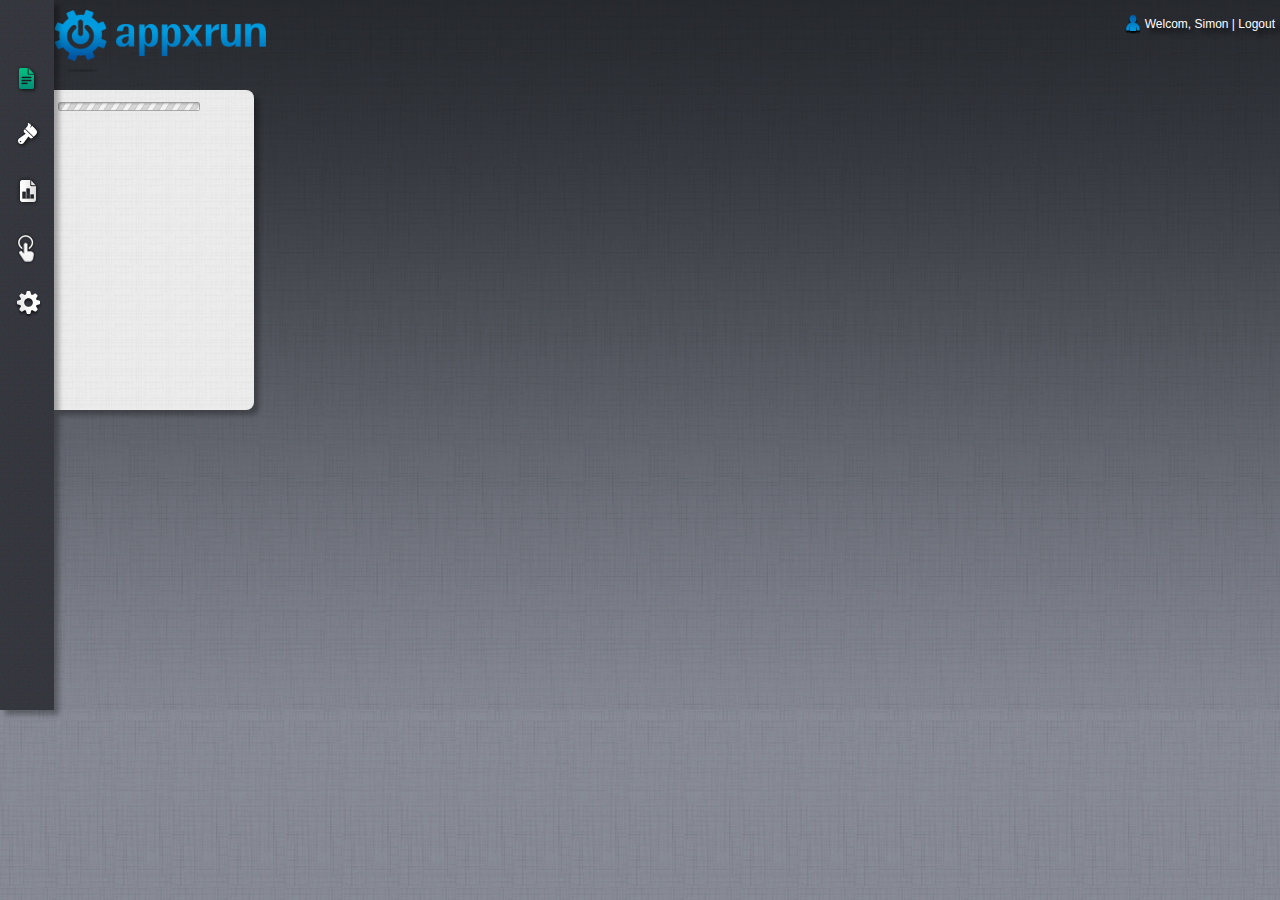
==== admin.html @ 379df148 "initial" ====
<!DOCTYPE html PUBLIC "-//W3C//DTD XHTML 1.0 Transitional//EN" "http://www.w3.org/TR/xhtml1/DTD/xhtml1-transitional.dtd">
<html xmlns="http://www.w3.org/1999/xhtml">
<head>
<meta http-equiv="Content-Type" content="text/html; charset=UTF-8" />
<title>Untitled Document</title>
<link rel="stylesheet" href="styles/jquery.fancybox.css" type="text/css" media="screen" />
<link rel="stylesheet" href="styles/admin.css" type="text/css" />
<!--
<script type="text/javascript" src="http://code.jquery.com/jquery-1.7.2.min.js"></script>
 <script type="text/javascript" src="http://ajax.microsoft.com/ajax/jquery.validate/1.7/jquery.validate.min.js"></script>
<script src="http://code.jquery.com/ui/1.9.1/jquery-ui.js"></script> -->

<script type="text/javascript" src="js/jquery-1.7.2.min.js"></script>
 <script type="text/javascript" src="js/jquery.validate.min.js"></script>
<script src="js/jquery-ui.js"></script>

<script type="text/javascript" src="js/jquery.fancybox.pack.js"></script>


<script>
   
  function init()
  {
	  
	  
	   $('#btn1').click(); // init
  }
  
    function retrieveEdit(container, func, id)
   {
        var html = '<div class="pop-header">Edit Data </div>';
           
	   $.post(
	   "retrieve.php",
	   { "func": func, "id":id },
 		function(data) {
			
			//$(container).html('');
			//$('.loading').remove();
			
   			$(container).html(html+data[0]);
 		}, 
 			"json"
		);   
   }
   
   
   //var uniqueIDs = [1, 2, 3, 4];
/*var $deferreds = [];            
    

    $deferreds.push(
      $.ajax({
        url: "/echo/json/",
        data: { json: JSON.stringify({ uniqueId: elem }) },
        type: "POST"
       }).done(function (data) {
         // document.write(data.uniqueId);
       })
     );


$.when.apply($, $deferreds).done(function () {
    $.each(arguments, function () {
       document.write(this[0].uniqueId);
    });
});
  */ 
   
    
   function retrieveData(container, func, val)
   {
	   $(container).prepend('<div class="loading"><img src="images/Loading-bar.gif" width="150px" /></div>');
	   
	   
	   $.getJSON('retrieve.php', 
	           { "func": func, "val":val }, 
			   function(data) {
               //alert (data.content); 
			   $('.loading').hide();
			   $(container).html(data.content);
        });
    
	
	}  

 
  
  function fancyConfirm(msg,callback) {
    var ret;
	 var html = '<div class="pop-header">DELETE</div>';
	     html += '<div style=\"margin:1px;width:240px; height:auto\"><h1>'+msg+'</h1><div style=\"text-align:right;margin-top:10px;\"><input id=\"fancyConfirm_cancel\"class=\"btnGrey\" type=\"button\" value=\"Cancel\"><input id=\"fancyConfirm_ok\" class=\"btnBlue\" type=\"button\" value=\"Ok\"></div></div>';
		 
    jQuery.fancybox({
        modal : false,
        content : html,
		showCloseButton:'show',
        beforeShow : function() {
            jQuery("#fancyConfirm_cancel").click(function() {
				//alert('close');
                ret = false; 
                jQuery.fancybox.close();
            })
            jQuery("#fancyConfirm_ok").click(function() {
                ret = true; 
				alert('delete success..');
                jQuery.fancybox.close();
            })
        },
        onClosed : function() {
            callback.call(this,ret);
        }
     });
	}
	

	$(".edit").fancybox({
		
		//var currentId = $(this).attr('id');
		beforeShow: function(){
		//alert("complete!");
		    retrieveEdit('#data', "edit")
		},
		'autoDimensions' :true,
		'minwidth' : '400',
		'transitionIn'	:	'elastic',
			'transitionOut'	:	'elastic',
			'speedIn'		:	600, 
			'speedOut'		:	200, 
			'overlayShow'	:	false
			
	});
	
	
	
    $(document).ready(function() {
     
	 $('#select-box').live('change', function(){
			  window.location.href = $(this).val();
			
		});
		
		
	 
	   $('#saveMenu').live('click', function(){
		   
		  // var sorted = $( "#sections" ).sortable( "serialize", { key: "sort" } );
		   var sortedIDs = $( "#sections" ).sortable( "toArray" );
		   retrieveData('.content', 'saveSort', sortedIDs);
		   //alert(sortedIDs);
	   });
    
		$('.side-menu-list').live('click',function() {
			 $(".side-menu-list-selected").each(function(index, element) {
                 $(this).removeClass("side-menu-list-selected");
             });
			  
			  $(this).addClass("side-menu-list-selected");
					
		     var currentId = $(this).attr('identity');
			
		     retrieveData(".content", 'content', currentId);
	    });
		
		$('.content-nav-list').live('click',function(){
			
			$(".content-nav-list-selected").each(function(index, element) {
                 $(this).removeClass("content-nav-list-selected");
             });
			  
			  $(this).addClass("content-nav-list-selected");
					
		     var currentId = $(this).attr('identity');
			 
			 retrieveData('#content-table', 'subContent', currentId);
		});
      
	  
	  $('#btn1, #btn2, #btn3, #btn4, #btn5').click(function() {
        
		$(".main-button-selected").each(function(index, element) {
            $(this).removeClass("main-button-selected");
        });
		
		
		$(this).addClass("main-button-selected");
		
		var currentId = $(this).attr('id');
		
		$(".sidebar2").each(function(index, element) {
		     
			 var val = parseInt($(this).css("left"),5);
			 //alert(val);
			 var l;
			 if(val == '0')
			 {
				  l = -$(this).outerWidth();
			 }
			 else
			 {
				 
				l = 0; 
			 }
			 $(this).animate({
			  left:l
            });
			
			 
			$(this).empty();
			
			 $(this).animate({
			  left:0
            });
			retrieveData(this, 'subMenu', currentId);
        });
		
      });
	  
	  init();
	  
    });
</script>


</head>

<body>
<div class="dimBackground" style="display:none"></div>


<div style="display:none">
<div id="data">
     <!--Lorem ipsum dolor sit amet, consectetur adipiscing elit.-->
</div>
</div>


<div class="container">
  <div class="sidebar1">
    <ul class="nav">
      <li><a id="btn1" class="myButtonLink1"></a></li>
      <li><a id="btn2" class="myButtonLink2"></a></li>
      <li><a id="btn3" class="myButtonLink3"></a></li>
      <li><a id="btn4" class="myButtonLink4"></a></li>
      <li><a id="btn5"  class="myButtonLink5"></a></li>
    </ul> 
    <p>&nbsp;</p>
    <!-- end .sidebar1 --></div>
  <div id="topContainer">
  <div id="logo-nav-top" align="left" >
  <img src="images/logo.png" >

  </div>
  <div id="user-nav-top" align="right">
     <img src="images/little-blu.png"  /> Welcom, Simon | Logout     
  </div>
  </div>
 
    <div id="sidebarWarpper">
    <div class="sidebar2">
    
    <!-- end .sidebar2 -->
    </div>
  </div>
  <div id="contentWrapper">
    <div class="content">
       
       
       </div>
       <!-- end .content -->
    </div>
    <div class="clearfloat"></div>
  </div>
<!-- end .container -->
</div>
</body>
</html>
---- styles/admin.css ----
@charset "UTF-8";
/* CSS Document */

<!--
body {
	font: 100%/1.4 Helvetica, sans-serif;
	background-color: #000000;
	margin: 0;
	padding: 0;
	color: #000;
	font-size:12px;
	background-image:url(../images/main-bg.png);
}

/* ~~ Element/tag selectors ~~ */
ul, ol, dl { /* Due to variations between browsers, it's best practices to zero padding and margin on lists. For consistency, you can either specify the amounts you want here, or on the list items (LI, DT, DD) they contain. Remember that what you do here will cascade to the .nav list unless you write a more specific selector. */
	padding: 0px;
	margin: 0;
}

.nav{
	margin-top:50px;	
	list-style-type:none;
	
}
.nav li{
	padding:12px;
   	
}


#user-nav-top{
	
  color:#ffffff;
  text-shadow:5px 5px 5px rgba(0,0,0,0.7);
  
  	margin:auto; padding:5px; 
	
	width:20%; float:right; height:70px;
	margin-top:10px;
}

#topContainer{
 /*margin:10px	*/
	
}

#user-nav-top img{
	vertical-align:middle;
	
}

#logo-nav-top
{

 width:70%; float:left; height:80px;
 margin-top:10px;
 
}

#side-title {
 font-size:20px;
 font-weight:normal;
 color:#4c4f56;
 padding:0;
 margin:0;
 margin-left:10px;

}

#side-instruction
{
	color:#2c2f35;
	margin-left:10px;
	
}

#side-more{
  margin-bottom:5px;	
	
}

#side-more a:link, #side-more a:visited{

  color:#999da9;	
  text-decoration:none;
	margin-left:10px;
}
#side-more a:hover{
	margin-left:10px;
  text-decoration:underline;	
}

.side-menu-list{
list-style-type:none; 
height:50px;
/*background-image:url(img/side-hover-bg.png); */
vertical-align:middle; 
line-height: 50px;
border-bottom:1px solid #CCC;
font-size:14px;
font-weight:bold;
padding-left:10px;

}
.side-menu-list img{
-moz-border-radius: 0px 8px 8px 0px;
     border-radius: 0px 8px 8px 0px;
}

.side-menu-list:hover{
  background-image:url(../images/side-hover-bg.png);
	 color:#fff;
	 cursor:pointer;
	 	
	
}

.side-menu-list-selected{
  	background-image:url(../images/side-selected-bg.png);
	 color:#fff;
	 cursor:pointer;
	 
}



.side-menu-list a:link, .side-menu-list a:visited{
   color:#333333;
   text-decoration:none;
	
}

.side-menu-list a:hover{
   color:#fff;
   text-decoration:none;
	
}




.side-menu-list img{

vertical-align:middle; margin-right:5px;
padding-right:20px;
padding-left:10px;
}

h1, h2, h3, h4, h5, h6, p {
	margin-top: 0;	 /* removing the top margin gets around an issue where margins can escape from their containing div. The remaining bottom margin will hold it away from any elements that follow. */
	padding-right: 15px;
	padding-left: 15px; /* adding the padding to the sides of the elements within the divs, instead of the divs themselves, gets rid of any box model math. A nested div with side padding can also be used as an alternate method. */
}
a img { /* this selector removes the default blue border displayed in some browsers around an image when it is surrounded by a link */
	border: none;
}

a {
 cursor:pointer;	
	
}

/* ~~ this fixed width container surrounds all other divs~~ */
.container {
	width: 100%;
	 background-image:url(../images/admin-bg.png);
	 background-repeat:repeat-x;
	/*min-height:700px;*/
	/*margin: 0 auto; /* the auto value on the sides, coupled with the width, centers the layout */
	/*overflow: hidden; /* this declaration makes the .container understand where the floated columns within ends and contain them */
}
.sidebar1 {
	float: left;
	width: 54px;
	height:700px;
	background-image:url(../images/icon-bg.png);
	padding-bottom: 10px;
	 -moz-box-shadow:5px 5px 5px rgba(0,0,0,0.3);
	-webkit-box-shadow:5px 5px 5px rgba(0,0,0,0.3);
	box-shadow:5px 5px 5px rgba(0,0,0,0.3);
	z-index: 4 ! important;
	position: relative;

}
.content {
    
	padding: 10px 0;
	width: 600px;
	float: left;
	position:relative;
	min-height:300px;
}

#sidebarWarpper{
padding-right:10px;  padding-bottom:10px; overflow:hidden; float:left;z-index:1;	
width: 230px;
}

.sidebar2 {
	
	float: left;
	height:100%;
	width: 200px;
	background-image:url(../images/icon2-bg.png);
    -moz-box-shadow:5px 5px 5px rgba(0,0,0,0.3);
	-webkit-box-shadow:5px 5px 5px rgba(0,0,0,0.3);
	box-shadow:5px 5px 5px rgba(0,0,0,0.3);
	padding: 10px 0;
	/*left: -5px;*/ 
	position: relative; 
	z-index: 0;
	-moz-border-radius: 0px 8px 8px 0px;
     border-radius: 0px 8px 8px 0px;
	 
	 padding-left:0px;
	 min-height:300px;
	  left:-200px
}


/* ~~ miscellaneous float/clear classes ~~ */
.fltrt {  /* this class can be used to float an element right in your page. The floated element must precede the element it should be next to on the page. */
	float: right;
	margin-left: 8px;
}
.fltlft { /* this class can be used to float an element left in your page. The floated element must precede the element it should be next to on the page. */
	float: left;
	margin-right: 8px;
}
.clearfloat { /* this class can be placed on a <br /> or empty div as the final element following the last floated div (within the #container) if the overflow:hidden on the .container is removed */
	clear:both;
	height:0;
	font-size: 1px;
	line-height: 0px;
}

.float-left{	
	float:left;
}
.float-right{	
	float:right;
}
-->
#contentWrapper{
	
padding-right:10px;  padding-bottom:10px;  float:left;z-index:1;	
	
}

.content
{
   color:#fff;
   text-shadow: 2px 2px 2px rgba(0, 0, 0, 0.9);
	
}

.content h1{
	font-size:20px;
	font-weight:normal;
	margin:0;
	padding:0;
	
}
#content-nav{
   background-image:url(../images/content-nav-bg.png);
   height:34px;	
	-moz-border-radius: 8px 8px 8px 8px;
     border-radius: 8px 8px 8px 8px;
	border-top:#757679 solid 1px;
	border-left: #3f4045 solid 1px;
	border-right:#3f4045 solid 1px;
	padding-left:10px;
	padding-right:10px;
	margin-bottom:10px;
   	
}

.content-nav-list{
 display:inline;
 line-height:34px;
 /*padding-left: 20px;
 padding-right:20px*/
 padding:10px;
 padding-left:20px;
 padding-right:20px;
  color:#FFF;
}

.content-nav-list:hover, .content-nav-list-selected{
   /*background-color:#F00 !important;	*/
   background-image:url(../images/content-nav-selected.png);
   background-repeat:no-repeat;
   background-position:center;
   cursor:pointer;
      color:#CCC;
}

#content-nav a:link, #content-nav a:visited{
 color:#FFF;
 text-decoration:none;	
	
}

#content-nav a:hover{
   color:#CCC;	
}

#content-desc{
  
  margin:10px;	
  margin-left:0px;
}

.myButtonLink1 {
	display: block;
	width: 30px;
	height: 33px;
	background: url('../images/icon1-group.png');
	background-position:bottom;
	text-indent: -99999px;
}

.myButtonLink2 {
	display: block;
	width: 30px;
	height: 33px;
	background: url('../images/icon2-group.png');
	background-position:bottom;
	text-indent: -99999px;
}

.myButtonLink3 {
	display: block;
	width: 30px;
	height: 33px;
	background: url('../images/icon3-group.png');
	background-position:bottom;
	text-indent: -99999px;
}
.myButtonLink4 {
	display: block;
	width: 30px;
	height: 33px;
	background: url('../images/icon4-group.png');
	background-position:bottom;
	text-indent: -99999px;
}

.myButtonLink5 {
	display: block;
	width: 30px;
	height: 33px;
	background: url('../images/icon5-group.png');
	background-position:bottom;
	text-indent: -99999px;
}


.myButtonLink1:hover, .myButtonLink2:hover, .myButtonLink3:hover , .myButtonLink4:hover, .myButtonLink5:hover{
	background-position: 0 0;
}

.main-button-selected
{
	background-position: 0 0; 
	
}

a.tip2 {
  position: relative;
  text-decoration: none;
}
a.tip2 span {display: none;}
a.tip2:hover span {
  display: block;
  position: absolute; 
  padding: .5em;
  content: attr(title);
  min-width : 145px;
  max-width:200px;
  text-align: center;
  width: auto;
  height: auto;
 /* white-space: nowrap;*/
  top: -32px;
  left:63px;
  background: rgba(0,0,0,.8);
  -moz-border-radius:10px;
  -webkit-border-radius:10px;
  border-radius:10px;    
  color: #fff;
  font-size: .86em;
}
a.tip2:hover span:left {
  position: absolute;
  display: block;
  max-width:150px;
  content: "";  
  border-color: rgba(0,0,0,.8) transparent transparent transparent;
  border-style: solid;
  border-width: 10px;
  height:0;
  width:0;
  position:absolute;
  bottom: -16px;
  left:1em; 
}

select {
    padding:6px;
    margin: 0;
    -webkit-border-radius:4px;
    -moz-border-radius:4px;
    border-radius:4px;
	background: url('../images/select-box-bg.png') repeat-x 0 0; 
	background-color:#1d2027;
    color:#fff;
    border:none;
    outline:none;
    display: inline-block;
    -webkit-appearance:none;
    -moz-appearance:none;
    appearance:none;
    cursor:pointer;
	height:27px;
	width:200px;
	font-size:12px;
	
}

.loading{
  
    /*display: block;
    width: 30px;
    margin: auto;
	padding-top: 50%;*/
}

.dimBackground{

background: rgba(0,0,0,.5) no-repeat ;
background-image:url(../images/Loading-bar.gif);
background-repeat:no-repeat;
background-position:top left; 
width:100%;
height:100%;
position:fixed;
left:0;
top:0;
z-index:999;	
	
}


.row{
	border-right:2px solid #34353a;
	border-bottom:2px solid #34353a;
	
}

.firstrow{
	/*border-top:2px solid #34353a;*/
	/*border-right:2px solid #34353a;*/
	border-bottom:2px solid #34353a;
	
}



.firstColumn
{
	border-left:2px solid #34353a;
	
}

.listWrapper{
	
	background: #fefefe;
	background: url([data-uri]);
	background: -moz-linear-gradient(top,  #fefefe 0%, #dedede 100%);
	background: -webkit-gradient(linear, left top, left bottom, color-stop(0%,#fefefe), color-stop(100%,#dedede));
	background: -webkit-linear-gradient(top,  #fefefe 0%,#dedede 100%);
	background: -o-linear-gradient(top,  #fefefe 0%,#dedede 100%);
	background: -ms-linear-gradient(top,  #fefefe 0%,#dedede 100%);
	background: linear-gradient(to bottom,  #fefefe 0%,#dedede 100%);
	filter: progid:DXImageTransform.Microsoft.gradient( startColorstr='#fefefe', endColorstr='#dedede',GradientType=0 );
	
	/*width:600px;
	background: -moz-linear-gradient(center top , #FFFFFF 0px, #DDDDDD 100%) repeat scroll 0 0 transparent;*/
	/*height:50px;
	background-image:url(../images/login-bg.png);*/
	padding:5px;
	/*padding-top:20px;
	
	padding-bottom:20px;*/
	margin:10px;
	-moz-border-radius: 8px;
     border-radius: 8px;
	
	-moz-box-shadow:5px 5px 5px rgba(0,0,0,0.3);
	-webkit-box-shadow:5px 5px 5px rgba(0,0,0,0.3);
	box-shadow:5px 5px 5px rgba(0,0,0,0.3);
	vertical-align: middle;
	color:#333;
	text-shadow:none;
	list-style-position:inside;
    /*list-style-image:url('img/Earth-icon.png');*/
	list-style: none;
	cursor:move;
	padding-left:20px;
}

.listWrapper img{
   padding:10px;
   width:60px;
   vertical-align:middle
   
}


.listWrapper:hover{
	
    /* background-image:url(../images/side-hover-bg.png);*/
	/*background: #ebebeb;

background: url([data-uri]);
background: -moz-linear-gradient(top,  #ebebeb 0%, #c1c1c1 100%);
background: -webkit-gradient(linear, left top, left bottom, color-stop(0%,#ebebeb), color-stop(100%,#c1c1c1));
background: -webkit-linear-gradient(top,  #ebebeb 0%,#c1c1c1 100%);
background: -o-linear-gradient(top,  #ebebeb 0%,#c1c1c1 100%);
background: -ms-linear-gradient(top,  #ebebeb 0%,#c1c1c1 100%);
background: linear-gradient(to bottom,  #ebebeb 0%,#c1c1c1 100%);
filter: progid:DXImageTransform.Microsoft.gradient( startColorstr='#ebebeb', endColorstr='#c1c1c1',GradientType=0 );
*/

	 color:#fff;
	 background-image:url(../images/drang-handler);
	 background-color:#c2c2c2;
	 background-repeat:no-repeat;
	 
	 
}

.btnGrey{
	background: #b3b6bf;
	background: url(data:image/svg+xml;			base64,PD94bWwgdmVyc2lvbj0iMS4wIiA/[base64]);
background: -moz-linear-gradient(top,  #b3b6bf 0%, #999da9 100%);
background: -webkit-gradient(linear, left top, left bottom, color-stop(0%,#b3b6bf), color-stop(100%,#999da9));
background: -webkit-linear-gradient(top,  #b3b6bf 0%,#999da9 100%);
background: -o-linear-gradient(top,  #b3b6bf 0%,#999da9 100%);
background: -ms-linear-gradient(top,  #b3b6bf 0%,#999da9 100%);
background: linear-gradient(to bottom,  #b3b6bf 0%,#999da9 100%);
filter: progid:DXImageTransform.Microsoft.gradient( startColorstr='#b3b6bf', endColorstr='#999da9',GradientType=0 );
	
		-moz-border-radius: 3px;
     border-radius: 3px;
	 /*box-shadow:0 1px 0 #EEEEEE inset, 0 1px 0 #FFFFFF;*/
	 color:#FFF;
	 cursor:pointer;
	 margin:5px;
	height:26px;
	width:100px;
	
	border:1px solid #999da9;
}

.btnBlue{
background: #009ade;

background: url([data-uri]);

background: -moz-linear-gradient(top,  #009ade 0%, #0177c0 100%);

background: -webkit-gradient(linear, left top, left bottom, color-stop(0%,#009ade), color-stop(100%,#0177c0));

background: -webkit-linear-gradient(top,  #009ade 0%,#0177c0 100%);

background: -o-linear-gradient(top,  #009ade 0%,#0177c0 100%);

background: -ms-linear-gradient(top,  #009ade 0%,#0177c0 100%);

background: linear-gradient(to bottom,  #009ade 0%,#0177c0 100%);

filter: progid:DXImageTransform.Microsoft.gradient( startColorstr='#009ade', endColorstr='#0177c0',GradientType=0 );

		-moz-border-radius: 3px;
     border-radius: 3px;
	 /*box-shadow:0 1px 0 #EEEEEE inset, 0 1px 0 #FFFFFF;*/
	 color:#FFF;
	 cursor:pointer;
	 margin:5px;
	height:26px;
	width:100px;
	
	border:0px solid #999da9;
	
}

.edit img, .delete img{
  	
	 margin:5px;
}


#input-left{
   width:60%;
   float:left;	
	
}
#input-right{
	
   width : 40%;
   float:left;	
}

.input-label{
   margin:5px;	
   width : 50px;
   display: block;	
   float:left;
}

.input-field{
  float:left;	
   margin:5px;	
   width : 250px;
}

#sortable-container{
  float: left; 
 
  width: 100%;
  -moz-border-radius: 8px 8px 8px 8px;
     border-radius: 8px 8px 8px 8px;
}

.spacer
{
    border-top:solid 1px #dddddd;
    border-bottom:solid 1px #f9f9f9;
	width:100%;
	margin-top:5px;
	margin-bottom:5px;
   	
}

#input-container{
	
   -moz-box-shadow:5px 5px 5px rgba(0,0,0,0.3);
	-webkit-box-shadow:5px 5px 5px rgba(0,0,0,0.3);
	box-shadow:5px 5px 5px rgba(0,0,0,0.3);
  
	background-color:#FFF;
	-moz-border-radius: 8px 8px 8px 8px;
     border-radius: 8px 8px 8px 8px;
	 color:#000;
	 text-shadow:none;
	 padding:5px;
}

/* Targetting Webkit browsers only. FF will show the dropdown arrow with so much padding. */
@media screen and (-webkit-min-device-pixel-ratio:0) {
    select {padding-right:18px}
	
}

.selects  {position:relative}
.selects:after {
	background: url('../images/select-box-arrow.png') repeat-x 0 0; 
   
}
.selects:before {
    content:'';
	padding:0;
    right:6px;
    width:20px; height:25px;
    background: url("../images/select-box-arrow2.png") no-repeat scroll 0 0 transparent;
    position:absolute;
    pointer-events:none;
    display:block;
	top:-5px;
}​
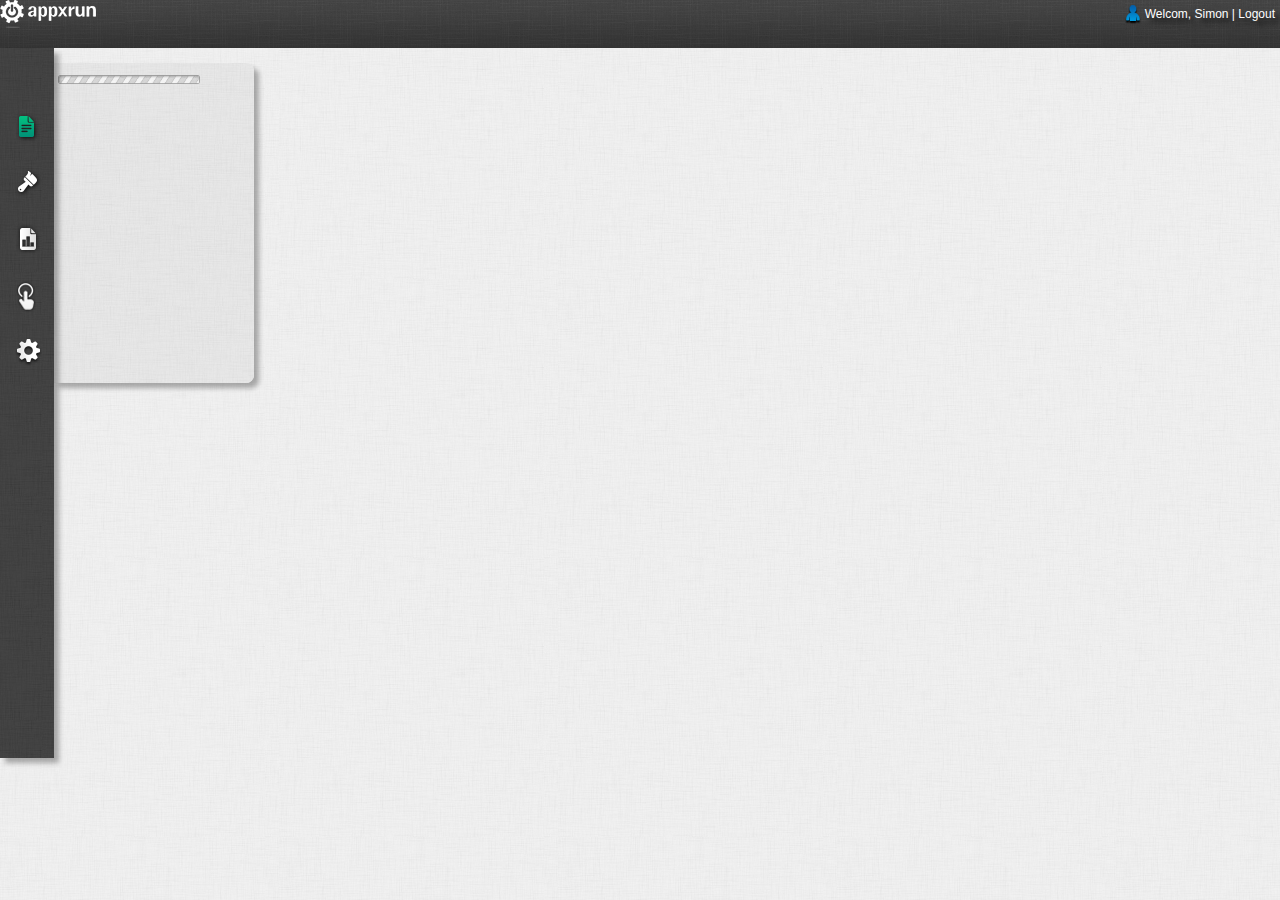
==== commit dbc1ed78: "Update new theme" ====
--- a/admin.html
+++ b/admin.html
@@ -236,6 +236,17 @@
 
 
 <div class="container">
+<div id="topContainer">
+  <div id="logo-nav-top" align="left" >
+  <img src="images/logo.png" >
+
+  </div>
+  <div id="user-nav-top" align="right">
+     <img src="images/little-blu.png"  /> Welcom, Simon | Logout     
+  </div>
+  </div>
+  
+  <!--<div class="clearfloat"> </div> -->
   <div class="sidebar1">
     <ul class="nav">
       <li><a id="btn1" class="myButtonLink1"></a></li>
@@ -246,15 +257,8 @@
     </ul> 
     <p>&nbsp;</p>
     <!-- end .sidebar1 --></div>
-  <div id="topContainer">
-  <div id="logo-nav-top" align="left" >
-  <img src="images/logo.png" >
-
-  </div>
-  <div id="user-nav-top" align="right">
-     <img src="images/little-blu.png"  /> Welcom, Simon | Logout     
-  </div>
-  </div>
+  
+  
  
     <div id="sidebarWarpper">
     <div class="sidebar2">
--- a/styles/admin.css
+++ b/styles/admin.css
@@ -7,9 +7,9 @@
 	background-color: #000000;
 	margin: 0;
 	padding: 0;
-	color: #000;
+	 color: #5f5f5f;
 	font-size:12px;
-	background-image:url(../images/main-bg.png);
+	background-image:url(../images/admin-bg.png);
 }
 
 /* ~~ Element/tag selectors ~~ */
@@ -36,13 +36,13 @@
   
   	margin:auto; padding:5px; 
 	
-	width:20%; float:right; height:70px;
-	margin-top:10px;
+	width:20%; float:right; height:48px;
+
 }
 
 #topContainer{
  /*margin:10px	*/
-	
+ background-image:url(../images/top-nav-bg.jpg);height:48px;
 }
 
 #user-nav-top img{
@@ -53,8 +53,8 @@
 #logo-nav-top
 {
 
- width:70%; float:left; height:80px;
- margin-top:10px;
+ width:70%; float:left; height:48px;
+
  
 }
 
@@ -92,6 +92,15 @@
 }
 
 .side-menu-list{
+background: #fafafa;
+background: -moz-linear-gradient(top,  #fafafa 0%, #eeeeee 100%);
+background: -webkit-gradient(linear, left top, left bottom, color-stop(0%,#fafafa), color-stop(100%,#eeeeee));
+background: -webkit-linear-gradient(top,  #fafafa 0%,#eeeeee 100%);
+background: -o-linear-gradient(top,  #fafafa 0%,#eeeeee 100%);
+background: -ms-linear-gradient(top,  #fafafa 0%,#eeeeee 100%);
+background: linear-gradient(top,  #fafafa 0%,#eeeeee 100%);
+filter: progid:DXImageTransform.Microsoft.gradient( startColorstr='#fafafa', endColorstr='#eeeeee',GradientType=0);
+	
 list-style-type:none; 
 height:50px;
 /*background-image:url(img/side-hover-bg.png); */
@@ -109,18 +118,27 @@
 }
 
 .side-menu-list:hover{
-  background-image:url(../images/side-hover-bg.png);
-	 color:#fff;
-	 cursor:pointer;
-	 	
-	
-}
-
-.side-menu-list-selected{
-  	background-image:url(../images/side-selected-bg.png);
-	 color:#fff;
+  background: #fbfbfb;
+background: -moz-linear-gradient(top,  #fbfbfb 0%, #e8e8e8 100%);
+background: -webkit-gradient(linear, left top, left bottom, color-stop(0%,#fbfbfb), color-stop(100%,#e8e8e8));
+background: -webkit-linear-gradient(top,  #fbfbfb 0%,#e8e8e8 100%);
+background: -o-linear-gradient(top,  #fbfbfb 0%,#e8e8e8 100%);
+background: -ms-linear-gradient(top,  #fbfbfb 0%,#e8e8e8 100%);
+background: linear-gradient(top,  #fbfbfb 0%,#e8e8e8 100%);
+filter: progid:DXImageTransform.Microsoft.gradient( startColorstr='#fbfbfb', endColorstr='#e8e8e8',GradientType=0 );
 	 cursor:pointer;
 	 
+	 color:#2B6893;
+	 	
+	
+}
+
+.side-menu-list-selected{
+  	/*background-image:url(../images/side-selected-bg.png);*/
+
+	 cursor:pointer;
+	
+	      color: #A64949;
 }
 
 
@@ -195,6 +213,14 @@
 #sidebarWarpper{
 padding-right:10px;  padding-bottom:10px; overflow:hidden; float:left;z-index:1;	
 width: 230px;
+margin-top: 15px;
+}
+
+
+.sub-menu-top
+{
+  background-image:url(../images/contentTop.png);	
+	
 }
 
 .sidebar2 {
@@ -248,12 +274,7 @@
 	
 }
 
-.content
-{
-   color:#fff;
-   text-shadow: 2px 2px 2px rgba(0, 0, 0, 0.9);
-	
-}
+
 
 .content h1{
 	font-size:20px;
@@ -263,37 +284,52 @@
 	
 }
 #content-nav{
-   background-image:url(../images/content-nav-bg.png);
-   height:34px;	
+   
+  color: #636363;
+background: #f8f8f8;
+background: -moz-linear-gradient(top,  #f8f8f8 0%, #e8e8e8 100%);
+background: -webkit-gradient(linear, left top, left bottom, color-stop(0%,#f8f8f8), color-stop(100%,#e8e8e8));
+background: -webkit-linear-gradient(top,  #f8f8f8 0%,#e8e8e8 100%);
+background: -o-linear-gradient(top,  #f8f8f8 0%,#e8e8e8 100%);
+background: -ms-linear-gradient(top,  #f8f8f8 0%,#e8e8e8 100%);
+background: linear-gradient(top,  #f8f8f8 0%,#e8e8e8 100%);
+filter: progid:DXImageTransform.Microsoft.gradient( startColorstr='#f8f8f8', endColorstr='#e8e8e8',GradientType=0 );
+
+   /*background-image:url(../images/content-nav-bg.png);
+   
 	-moz-border-radius: 8px 8px 8px 8px;
      border-radius: 8px 8px 8px 8px;
 	border-top:#757679 solid 1px;
 	border-left: #3f4045 solid 1px;
-	border-right:#3f4045 solid 1px;
-	padding-left:10px;
+	border-right:#3f4045 solid 1px;*/
+	/*padding-left:10px;*/
 	padding-right:10px;
-	margin-bottom:10px;
-   	
+	/*margin-bottom:10px;*/
+   	height:38px;	
+	border: 1px solid #D5D5D5;
 }
 
 .content-nav-list{
  display:inline;
- line-height:34px;
+ line-height:40px;
  /*padding-left: 20px;
  padding-right:20px*/
- padding:10px;
+ padding:13px;
  padding-left:20px;
  padding-right:20px;
-  color:#FFF;
+
+  border-right: 1px solid #D5D5D5;
 }
 
 .content-nav-list:hover, .content-nav-list-selected{
    /*background-color:#F00 !important;	*/
-   background-image:url(../images/content-nav-selected.png);
+   /*background-image:url(../images/content-nav-selected.png);*/
+   
+   color: #797979; background: #f9f9f9; box-shadow: 0 -1px 0 #EAEAEA inset;
    background-repeat:no-repeat;
    background-position:center;
    cursor:pointer;
-      color:#CCC;
+      
 }
 
 #content-nav a:link, #content-nav a:visited{
@@ -304,6 +340,15 @@
 
 #content-nav a:hover{
    color:#CCC;	
+}
+
+#content-table{
+	
+	background: #f9f9f9;
+	padding:10px;
+	box-shadow: 0 -1px 0 #EAEAEA inset;
+	border: 1px solid #D5D5D5;
+	border-top:0px;
 }
 
 #content-desc{
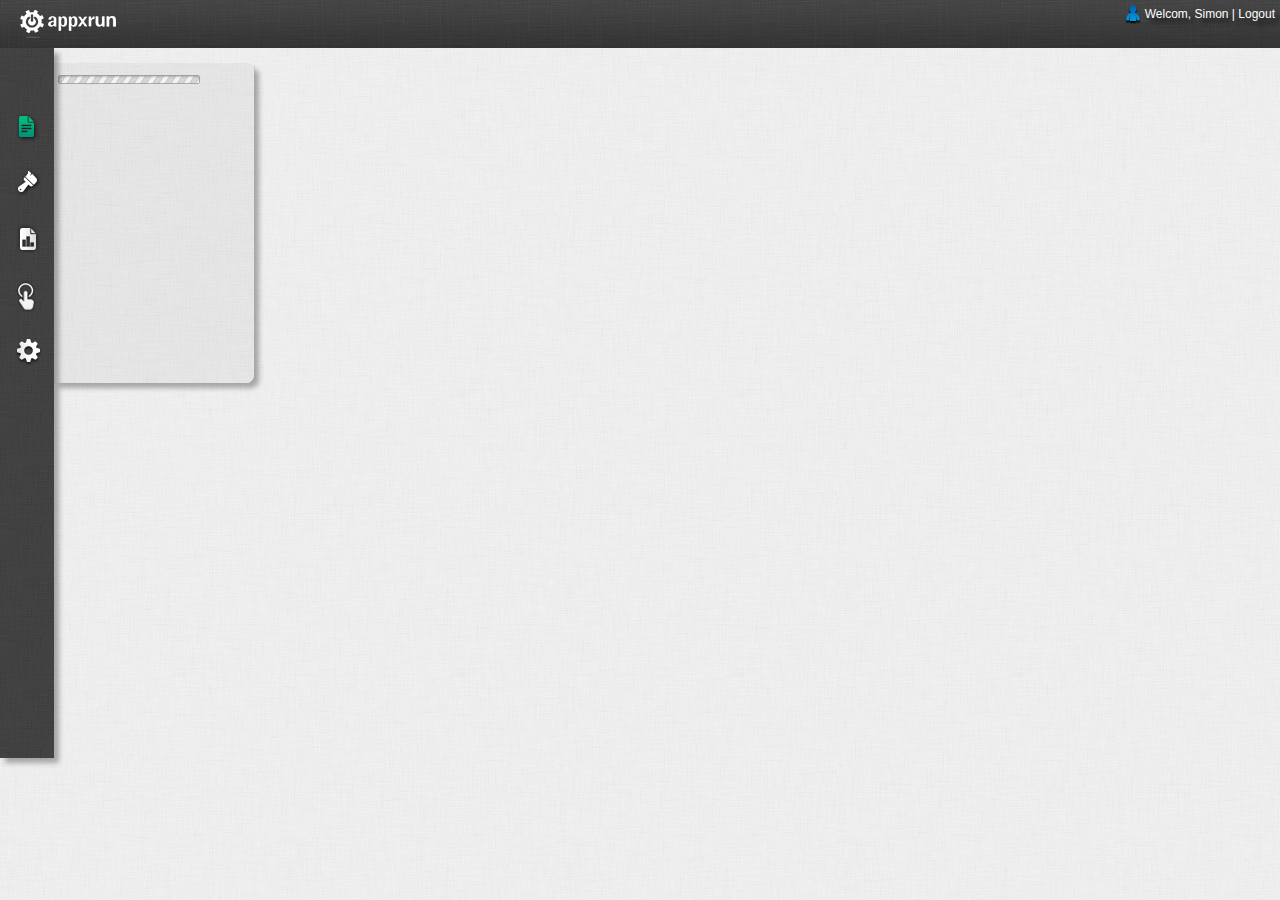
==== commit 7c2f872b: "update style for login, recovery and display" ====
--- a/admin.html
+++ b/admin.html
@@ -238,7 +238,8 @@
 <div class="container">
 <div id="topContainer">
   <div id="logo-nav-top" align="left" >
-  <img src="images/logo.png" >
+
+  <img src="images/logo.png"  >
 
   </div>
   <div id="user-nav-top" align="right">
--- a/styles/admin.css
+++ b/styles/admin.css
@@ -57,6 +57,12 @@
 
  
 }
+#logo-nav-top img
+{
+   margin-top:10px; 
+   margin-left:20px;	
+}
+
 
 #side-title {
  font-size:20px;
@@ -692,14 +698,15 @@
 
 #input-container{
 	
-   -moz-box-shadow:5px 5px 5px rgba(0,0,0,0.3);
-	-webkit-box-shadow:5px 5px 5px rgba(0,0,0,0.3);
-	box-shadow:5px 5px 5px rgba(0,0,0,0.3);
+   -moz-box-shadow:2px 2px 2px rgba(0,0,0,0.1);
+	-webkit-box-shadow:2px 2px 2px rgba(0,0,0,0.1);
+	box-shadow:2px 2px 5px rgba(0,0,0,0.1);
   
-	background-color:#FFF;
-	-moz-border-radius: 8px 8px 8px 8px;
-     border-radius: 8px 8px 8px 8px;
-	 color:#000;
+	background: none repeat scroll 0 0 #F7F7F7;
+    border: 1px solid #CDCDCD;
+	-moz-border-radius: 3px 3px 3px 3px;
+     border-radius: 3px 3px 3px 3px;
+	
 	 text-shadow:none;
 	 padding:5px;
 }
